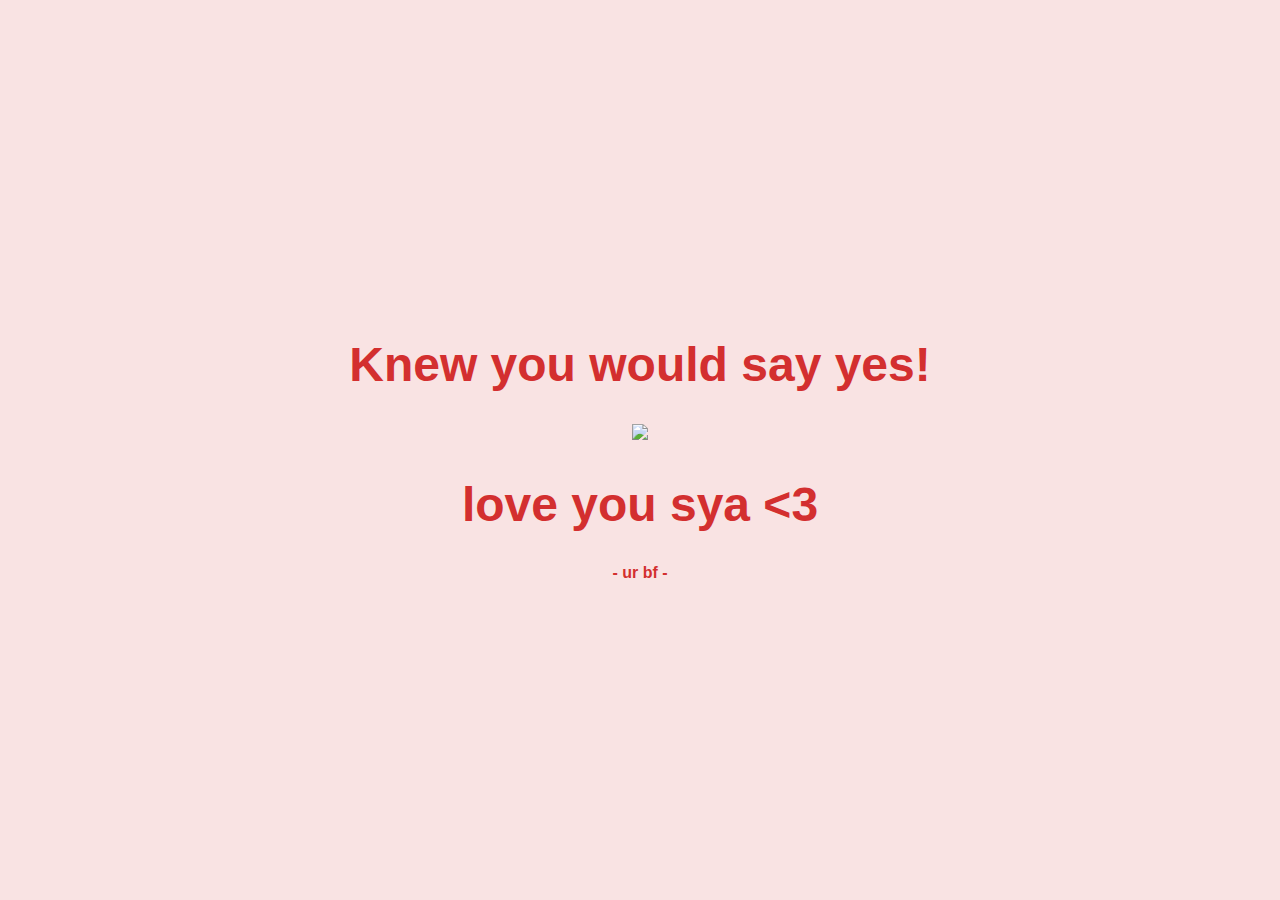
==== yes_page.html @ 59f8fe39 "Add files via upload" ====
<!DOCTYPE html>
<html lang="en">
<head>
    <meta charset="UTF-8">
    <meta name="viewport" content="width=device-width, initial-scale=1.0">
    <title>Knew you would say yes!</title>
    <link rel="stylesheet" href="./yes_style.css">
</head>
<body>
    <div class="container">
        <h1 class="header_text">Knew you would say yes!</h1>
        <div class="gif_container">
            <img src="https://media4.giphy.com/media/v1.Y2lkPTc5MGI3NjExMmo3c3l5ODh3ZGN6NHhhaDE2Mjg1ZjkwOXczdDFxbWM3dTBtaW9zaiZlcD12MV9pbnRlcm5hbF9naWZfYnlfaWQmY3Q9cw/9XY4f3FgFTT4QlaYqa/giphy.gif">
        </div>
        <h1 class="header_text">love you sya <3</h3>
        <h2>- ur bf -</h2>
    </div>
</body>
</html>
---- yes_style.css ----
body {
    display: flex;
    justify-content: center;
    align-items: center;
    height: 100vh;
    margin: 0;
    background-color: #f9e3e3;
    font-family: 'Arial', sans-serif;
}

.container {
    text-align: center;
}

.header_text {
    font-size: 3em;
    color: #d32f2f;
}

.gif_container img {
    width: 100%; 
    max-width: 500px; 
    height: auto; 
}

h2 {
    font-size: 1em;
    color: #d32f2f;
  }
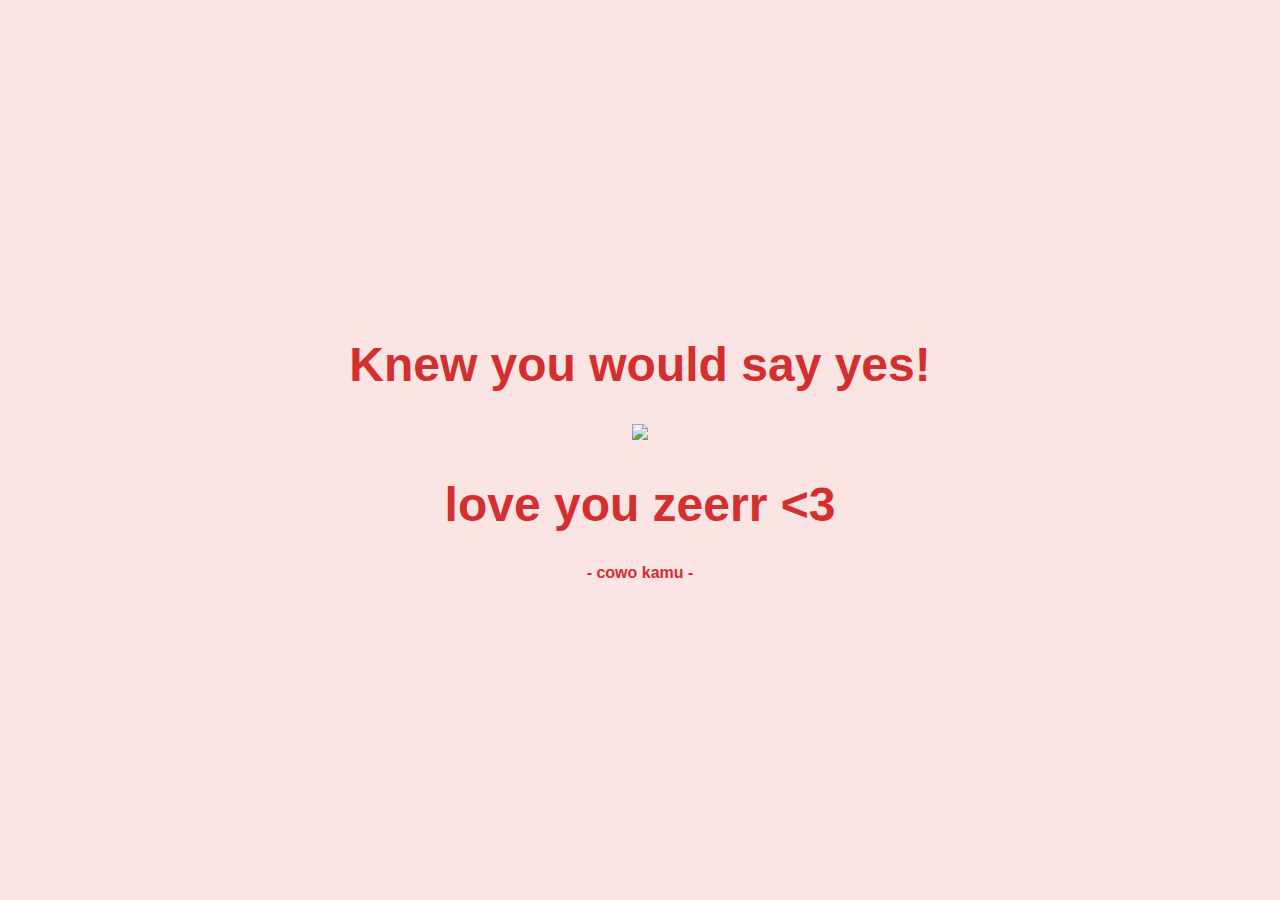
==== commit c1967bed: "Update yes_page.html" ====
--- a/yes_page.html
+++ b/yes_page.html
@@ -12,8 +12,8 @@
         <div class="gif_container">
             <img src="https://media4.giphy.com/media/v1.Y2lkPTc5MGI3NjExMmo3c3l5ODh3ZGN6NHhhaDE2Mjg1ZjkwOXczdDFxbWM3dTBtaW9zaiZlcD12MV9pbnRlcm5hbF9naWZfYnlfaWQmY3Q9cw/9XY4f3FgFTT4QlaYqa/giphy.gif">
         </div>
-        <h1 class="header_text">love you sya <3</h3>
-        <h2>- ur bf -</h2>
+        <h1 class="header_text">love you zeerr <3</h3>
+        <h2>- cowo kamu -</h2>
     </div>
 </body>
-</html>+</html>
